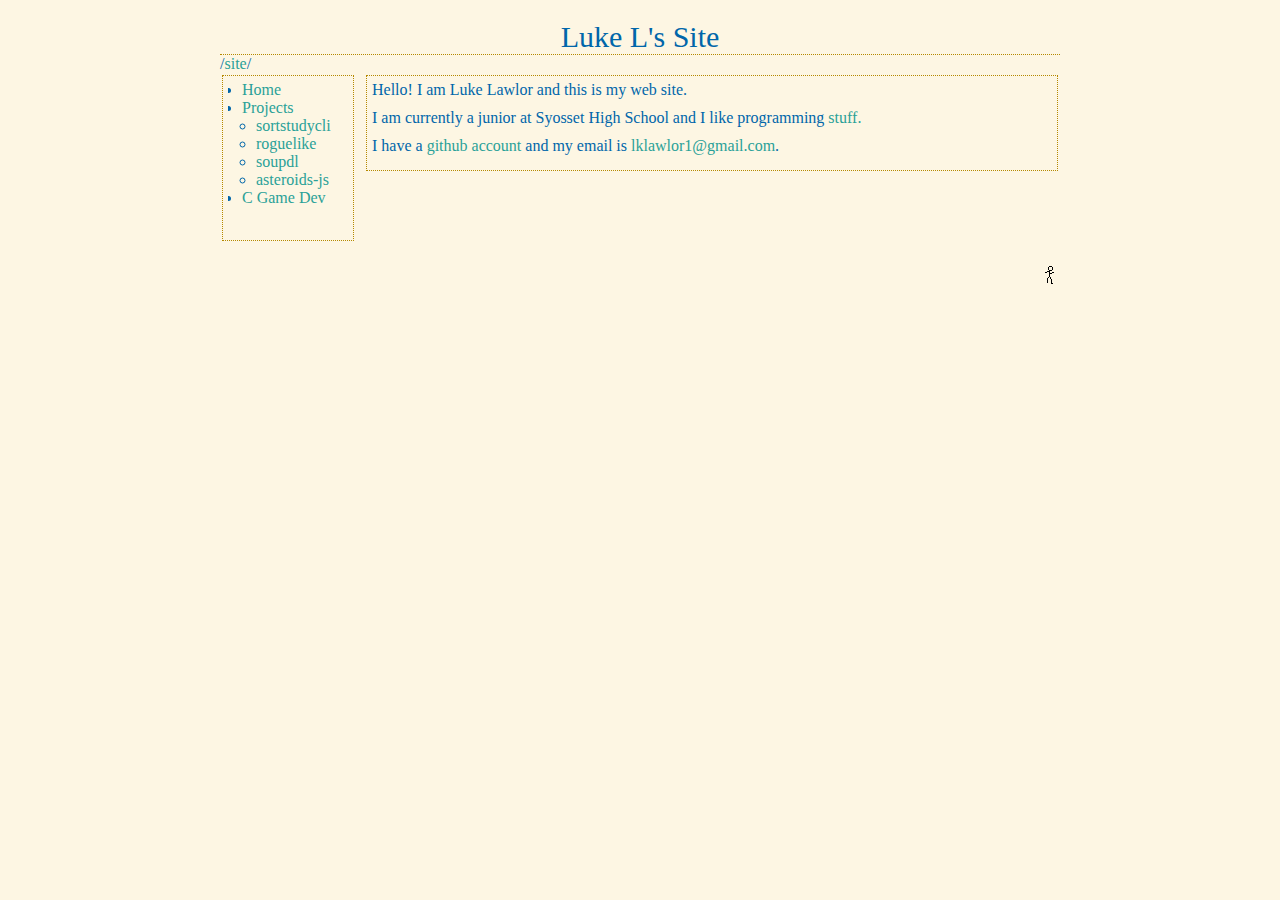
==== index.html @ 96b1d0db "added index.html" ====
<!DOCTYPE html>
<html>
<head>
	<meta charset="UTF-8">
	<link rel="icon" href="img/misc/ness.png">
	<link rel="stylesheet" href="style.css">
	<title>Luke L's site</title>
</head>
<body>
	<div id="wrapper">
		<div id="title">
			Luke L's Site
		</div>
		<div id="directory">
			/<a href="/">site</a>/<div id="directory-text"></div>
		</div>
		<table><tr>
			<td id="td-navmenu">
				<div id="navmenu" class="box">
					<embed src="navmenu.html">
				</div>
			</td>
			<td id="td-content">
				<div id="content" class="box">
					<p>Hello! I am Luke Lawlor and this is my web site.</p>
					<p>I am currently a junior at Syosset High School and I like programming <a href="projects/index.html">stuff.</a></p>
					<p>I have a <a href="https://github.com/lukelawlor">github account</a> and my email is <a href="mailto://lklawlor1@gmail.com">lklawlor1@gmail.com</a>.</p>
				</div>
			</td>
		</tr></table>
		<div id="footer">
			<img src="img/misc/stick.gif">
		</div>
	</div>
	<script type="text/javascript" src="script.js"></script>
</body>
</html>
---- style.css ----
:root{
	--def-border: 1px dotted #b58900;
}
a{
	color: #2aa198;
	text-decoration: none;
}
a:hover{
	color: #dc322f;
}
*{
	margin: 0;
	padding: 0;
}
body{
	background-color: #fdf6e3;
	color: #0066aa;
	font-family: 'Times New Roman', serif;
}
ul{
	padding-left: 14px;
}
p{
	padding-bottom: 10px;
}
#wrapper{
	max-width: 840px;
	padding: 20px;
	margin: auto;
}
#title{
	border-bottom: var(--def-border);
	text-align: center;
	font-size: 30px;
}
#directory{

}
#directory-text{
	display: inline-block;
}
#navmenu{
	border: var(--def-border);
}
#navmenu embed{
	max-width: 120px;
}
#content{
	border: var(--def-border);
}
#wrapper table td{
	vertical-align: top;
}
#td-navmenu{
	border-right: 10px solid transparent;
}
#td-content{
	width: 100%;
}
#footer{
	padding-top: 20px;
	text-align: right;
}
.box{
	padding: 5px;
}
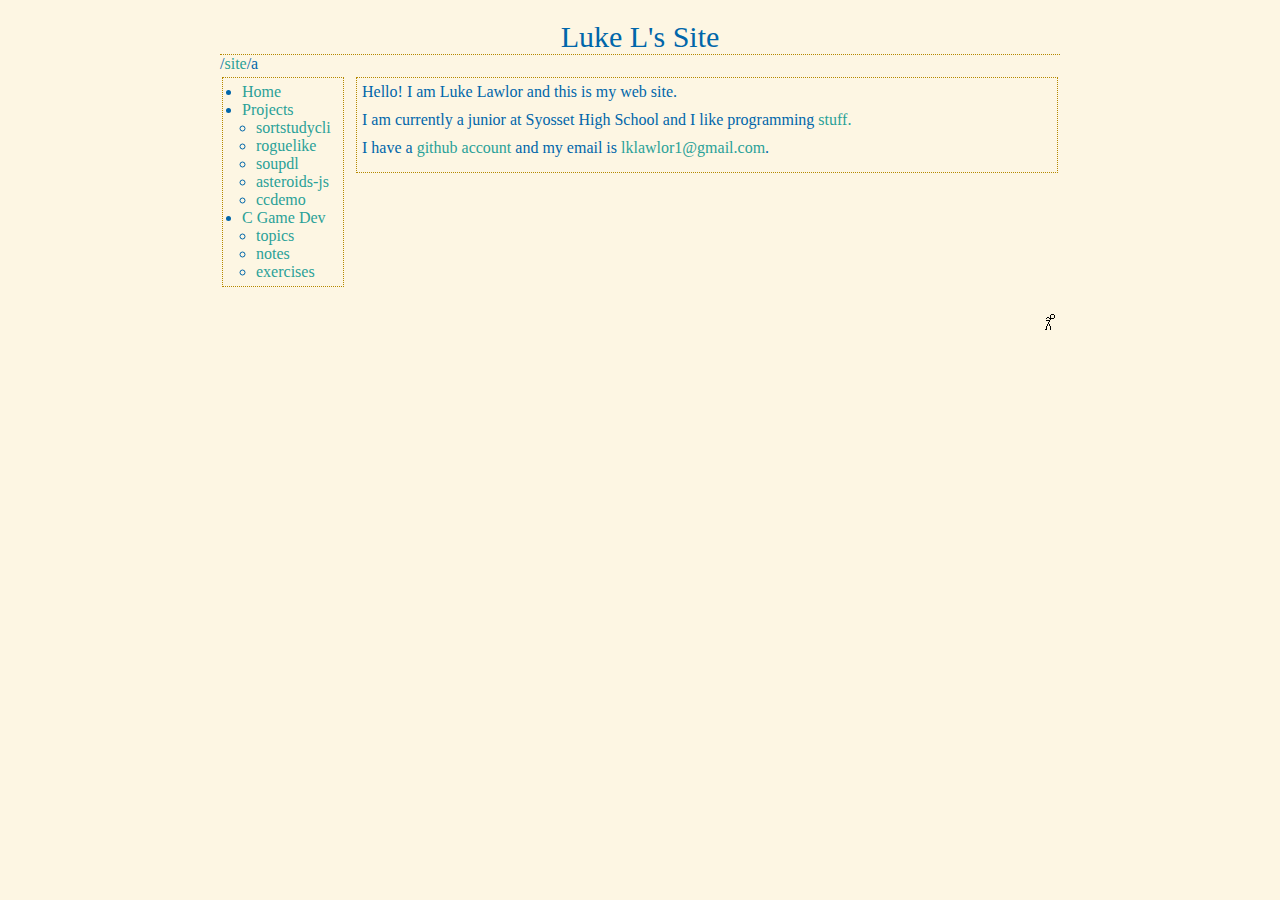
==== commit 1c1891f5: "modified navmenu" ====
--- a/index.html
+++ b/index.html
@@ -4,20 +4,22 @@
 	<meta charset="UTF-8">
 	<link rel="icon" href="img/misc/ness.png">
 	<link rel="stylesheet" href="style.css">
-	<title>Luke L's site</title>
+	<title>C Game Dev Group</title>
 </head>
 <body>
 	<div id="wrapper">
-		<div id="title">
-			Luke L's Site
-		</div>
-		<div id="directory">
-			/<a href="/">site</a>/<div id="directory-text"></div>
-		</div>
-		<table><tr>
+		<div id="title"></div>
+		<div id="directory"></div>
+		<table>
+		<tr>
+			<td id="td-navmenu-small">
+				<div id="navmenu-small" class="box">
+				</div>
+			</td>
+		</tr>
+		<tr>
 			<td id="td-navmenu">
 				<div id="navmenu" class="box">
-					<embed src="navmenu.html">
 				</div>
 			</td>
 			<td id="td-content">
@@ -27,11 +29,12 @@
 					<p>I have a <a href="https://github.com/lukelawlor">github account</a> and my email is <a href="mailto://lklawlor1@gmail.com">lklawlor1@gmail.com</a>.</p>
 				</div>
 			</td>
-		</tr></table>
+		</tr>
+		</table>
 		<div id="footer">
 			<img src="img/misc/stick.gif">
 		</div>
 	</div>
-	<script type="text/javascript" src="script.js"></script>
+	<script src="script.js"></script>
 </body>
 </html>
--- a/style.css
+++ b/style.css
@@ -23,6 +23,10 @@
 p{
 	padding-bottom: 10px;
 }
+h1{
+	font-size: 24px;
+	font-weight: normal;
+}
 #wrapper{
 	max-width: 840px;
 	padding: 20px;
@@ -33,26 +37,23 @@
 	text-align: center;
 	font-size: 30px;
 }
-#directory{
-
-}
-#directory-text{
-	display: inline-block;
-}
 #navmenu{
-	border: var(--def-border);
-}
-#navmenu embed{
-	max-width: 120px;
-}
-#content{
-	border: var(--def-border);
+	min-width: 110px;
 }
 #wrapper table td{
 	vertical-align: top;
 }
 #td-navmenu{
 	border-right: 10px solid transparent;
+}
+#td-navmenu-small{
+	display: none;
+	width: 100%;
+	border-bottom: 10px solid transparent;
+}
+@media only screen and (max-width: 600px){
+	#td-navmenu{display: none;}
+	#td-navmenu-small{display: block !important;}
 }
 #td-content{
 	width: 100%;
@@ -61,6 +62,10 @@
 	padding-top: 20px;
 	text-align: right;
 }
+.center{
+	text-align: center;
+}
 .box{
+	border: var(--def-border);
 	padding: 5px;
 }
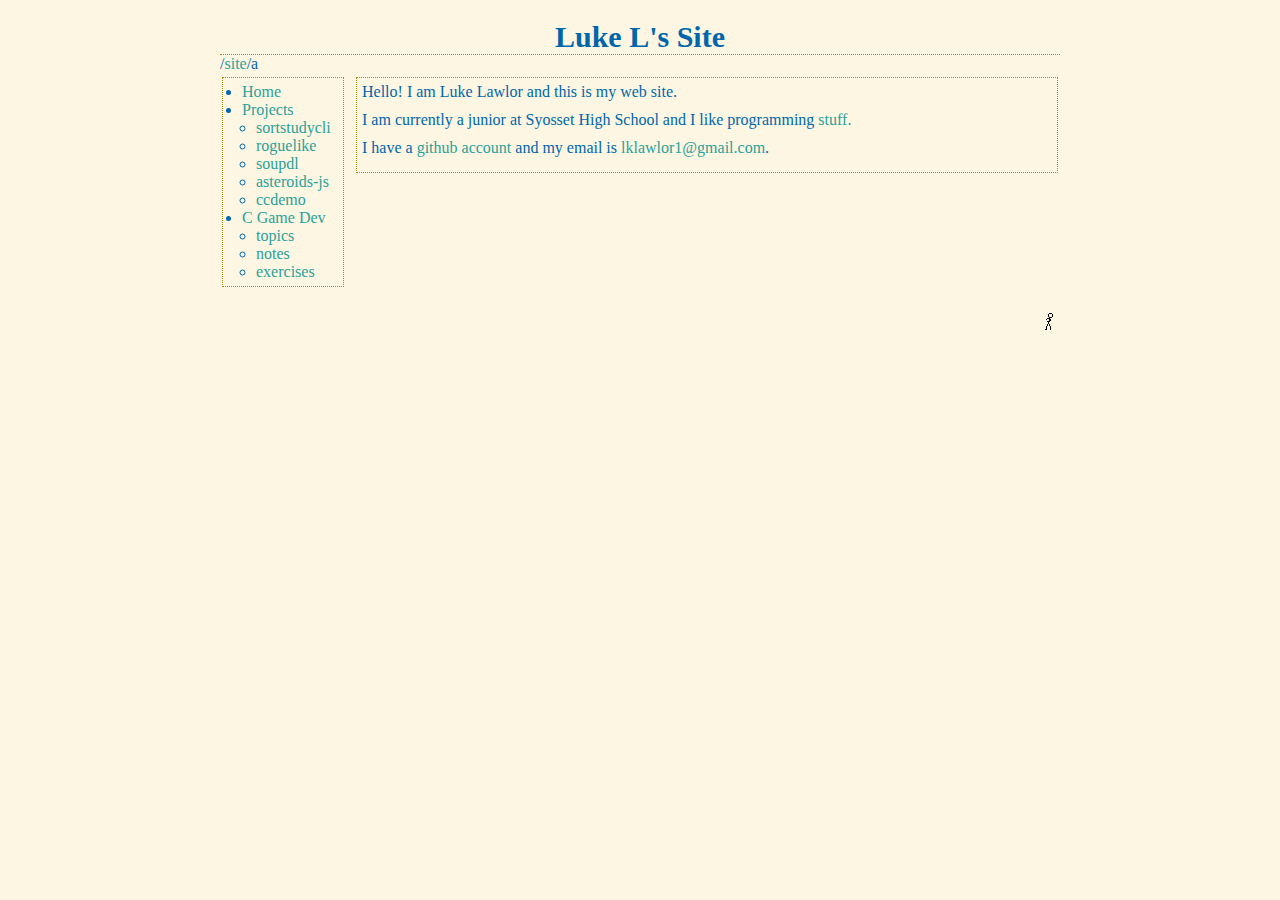
==== commit 0d48a1e6: "cgd topics & notes" ====
--- a/index.html
+++ b/index.html
@@ -4,7 +4,7 @@
 	<meta charset="UTF-8">
 	<link rel="icon" href="img/misc/ness.png">
 	<link rel="stylesheet" href="style.css">
-	<title>C Game Dev Group</title>
+	<title>Luke L's Site</title>
 </head>
 <body>
 	<div id="wrapper">
--- a/style.css
+++ b/style.css
@@ -1,12 +1,15 @@
 :root{
 	--def-border: 1px dotted #b58900;
+	--col-red: #dc322f;
+	--col-green: #2aa198;
+	--col-blue: #0066aa;
 }
 a{
-	color: #2aa198;
+	color: var(--col-green);
 	text-decoration: none;
 }
 a:hover{
-	color: #dc322f;
+	color: var(--col-red);
 }
 *{
 	margin: 0;
@@ -14,7 +17,7 @@
 }
 body{
 	background-color: #fdf6e3;
-	color: #0066aa;
+	color: var(--col-blue);
 	font-family: 'Times New Roman', serif;
 }
 ul{
@@ -25,7 +28,15 @@
 }
 h1{
 	font-size: 24px;
-	font-weight: normal;
+	font-weight: bold;
+}
+h2{
+	font-size: 18px;
+	font-weight: bold;
+}
+hr{
+	border: 0px;
+	height: 40px;
 }
 #wrapper{
 	max-width: 840px;
@@ -36,6 +47,7 @@
 	border-bottom: var(--def-border);
 	text-align: center;
 	font-size: 30px;
+	font-weight: bold;
 }
 #navmenu{
 	min-width: 110px;
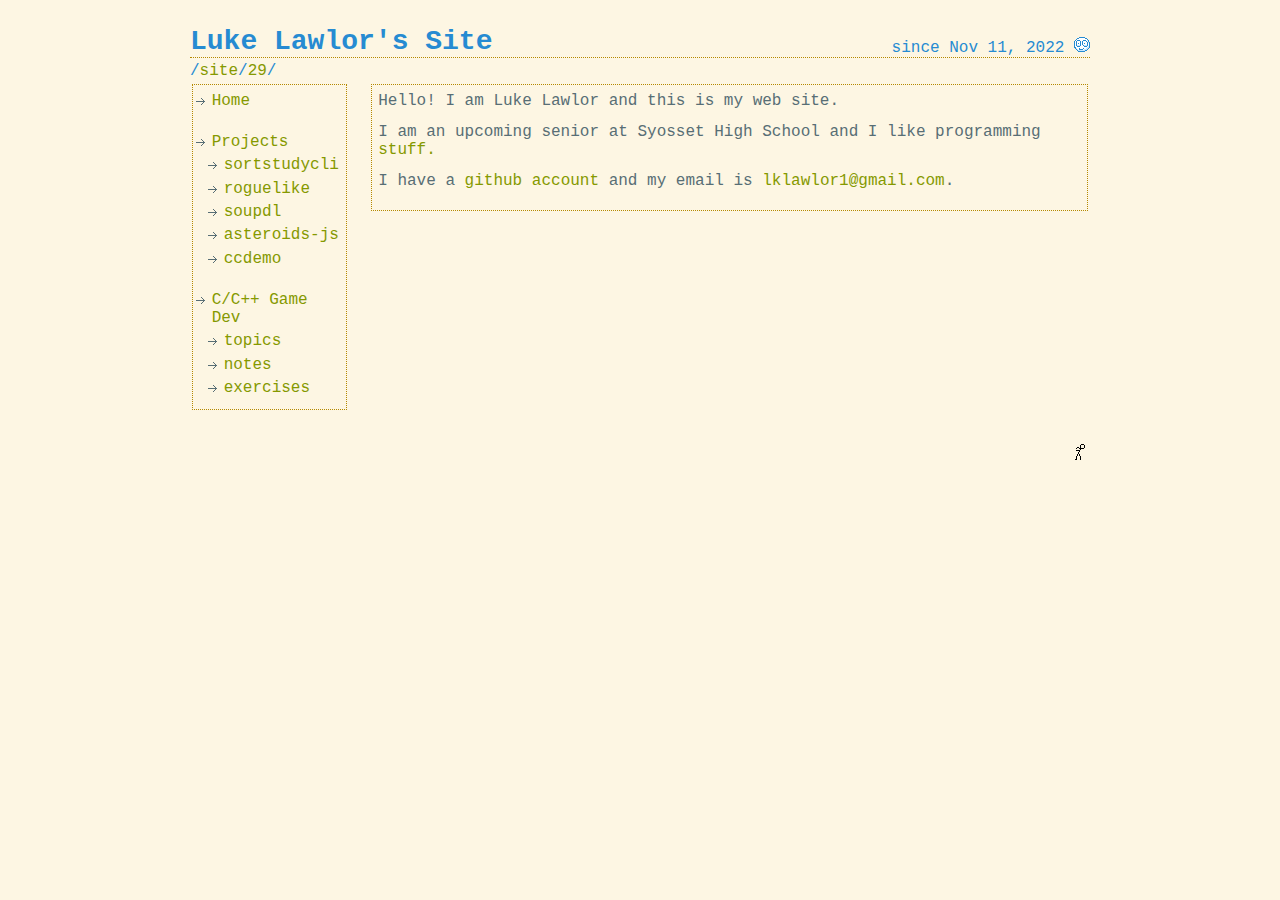
==== commit a807d45a: "changed style.css & moved default html skeleton for each page into script.js" ====
--- a/index.html
+++ b/index.html
@@ -2,39 +2,15 @@
 <html>
 <head>
 	<meta charset="UTF-8">
-	<link rel="icon" href="img/misc/ness.png">
+	<link rel="icon" href="img/misc/favicon.png">
 	<link rel="stylesheet" href="style.css">
-	<title>Luke L's Site</title>
+	<title>Luke Lawlor's Site</title>
 </head>
 <body>
-	<div id="wrapper">
-		<div id="title"></div>
-		<div id="directory"></div>
-		<table>
-		<tr>
-			<td id="td-navmenu-small">
-				<div id="navmenu-small" class="box">
-				</div>
-			</td>
-		</tr>
-		<tr>
-			<td id="td-navmenu">
-				<div id="navmenu" class="box">
-				</div>
-			</td>
-			<td id="td-content">
-				<div id="content" class="box">
-					<p>Hello! I am Luke Lawlor and this is my web site.</p>
-					<p>I am currently a junior at Syosset High School and I like programming <a href="projects/index.html">stuff.</a></p>
-					<p>I have a <a href="https://github.com/lukelawlor">github account</a> and my email is <a href="mailto://lklawlor1@gmail.com">lklawlor1@gmail.com</a>.</p>
-				</div>
-			</td>
-		</tr>
-		</table>
-		<div id="footer">
-			<img src="img/misc/stick.gif">
-		</div>
-	</div>
+	<p>Hello! I am Luke Lawlor and this is my web site.</p>
+	<p>I am an upcoming senior at Syosset High School and I like programming <a href="projects/index.html">stuff.</a></p>
+	<p>I have a <a href="https://github.com/lukelawlor">github account</a> and my email is <a href="mailto://lklawlor1@gmail.com">lklawlor1@gmail.com</a>.</p>
+
 	<script src="script.js"></script>
 </body>
 </html>
--- a/style.css
+++ b/style.css
@@ -1,77 +1,114 @@
 :root{
-	--def-border: 1px dotted #b58900;
 	--col-red: #dc322f;
-	--col-green: #2aa198;
-	--col-blue: #0066aa;
+	--col-green: #859900;
+	--col-blue: #268bd2;
+	--col-orange: #b58900;
+	--col-fg: #586e75;
+	--col-bg: #fdf6e3;
+
+	--def-border: 1px dotted var(--col-orange);
+}
+/* changing the cursor selection colors */
+::selection{
+	color: var(--col-bg);
+	background: var(--col-fg);
+}
+*{
+	margin: 0;
+	padding: 0;
+}
+body{
+	color: var(--col-fg);
+	background-color: var(--col-bg);
+	font-family: 'Courier';
+	font-size: 12pt;
+}
+p{
+	padding-bottom: 10pt;
+}
+h1{
+	color: var(--col-blue);
+	font-size: 21pt;
+	font-weight: bold;
+}
+h2{
+	color: var(--col-blue);
+	font-size: 15pt;
+	font-weight: bold;
+}
+hr{
+	border: 0;
+	height: 40px;
+}
+ul{
+	padding-left: 12px;
+	list-style-image: url('img/misc/bullet.png');
+}
+li{
+	padding-bottom: 4pt;
 }
 a{
 	color: var(--col-green);
 	text-decoration: none;
 }
 a:hover{
-	color: var(--col-red);
+	color: var(--col-bg);
+	background-color: var(--col-green);
 }
-*{
-	margin: 0;
-	padding: 0;
-}
-body{
-	background-color: #fdf6e3;
-	color: var(--col-blue);
-	font-family: 'Times New Roman', serif;
-}
-ul{
-	padding-left: 14px;
-}
-p{
-	padding-bottom: 10px;
-}
-h1{
-	font-size: 24px;
-	font-weight: bold;
-}
-h2{
-	font-size: 18px;
-	font-weight: bold;
-}
-hr{
-	border: 0px;
-	height: 40px;
-}
+/* div that every element in the body besides itself is wrapped in */
 #wrapper{
-	max-width: 840px;
-	padding: 20px;
+	max-width: 900px;
+	padding: 26px;
 	margin: auto;
 }
+#header{
+	color: var(--col-blue);
+	border-bottom: var(--def-border);
+	display: flex;
+	justify-content: space-evenly;
+}
 #title{
-	border-bottom: var(--def-border);
-	text-align: center;
-	font-size: 30px;
 	font-weight: bold;
+	font-size: 21pt;
+	text-align: left;
+	flex-grow: 1;
+}
+#subtitle{
+	text-align: right;
+	align-self: flex-end;
+	flex-grow: 1;
 }
 #navmenu{
-	min-width: 110px;
+	min-width: 100px;
 }
-#wrapper table td{
+table{
+	width: 100%;
+}
+td{
 	vertical-align: top;
 }
+/* shows the file path of the current page with clickable links */
+#directory{
+	color: var(--col-blue);
+	padding-top: 4px;
+	overflow: scroll;
+}
 #td-navmenu{
-	border-right: 10px solid transparent;
+	border-right: 22px solid transparent;
 }
+/* the version of the navigation menu shown on small displays */
 #td-navmenu-small{
 	display: none;
-	width: 100%;
-	border-bottom: 10px solid transparent;
-}
-@media only screen and (max-width: 600px){
-	#td-navmenu{display: none;}
-	#td-navmenu-small{display: block !important;}
+	border-bottom: 20px solid transparent;
 }
 #td-content{
 	width: 100%;
 }
+#td-content img{
+	max-width: 100%;
+}
 #footer{
-	padding-top: 20px;
+	padding-top: 20pt;
 	text-align: right;
 }
 .center{
@@ -79,5 +116,10 @@
 }
 .box{
 	border: var(--def-border);
-	padding: 5px;
+	padding: 5pt;
 }
+/* show td-navmenu-small when the screen is small enough */
+@media only screen and (max-width: 560pt){
+	#td-navmenu{display: none !important;}
+	#td-navmenu-small{display: block !important;}
+}
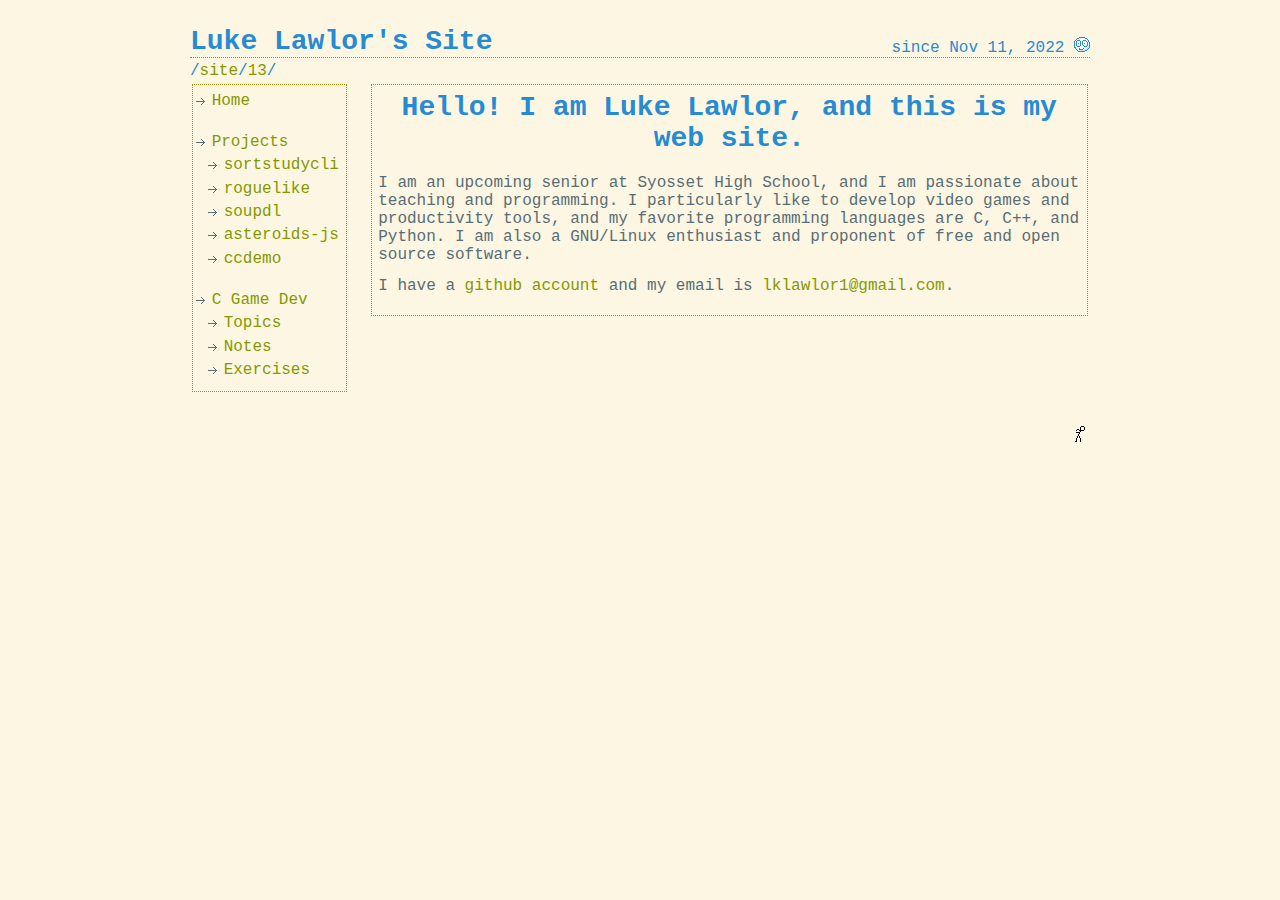
==== commit d2c9e507: "updated home page" ====
--- a/index.html
+++ b/index.html
@@ -7,8 +7,12 @@
 	<title>Luke Lawlor's Site</title>
 </head>
 <body>
-	<p>Hello! I am Luke Lawlor and this is my web site.</p>
-	<p>I am an upcoming senior at Syosset High School and I like programming <a href="projects/index.html">stuff.</a></p>
+	<h1 class="center" style="padding-bottom: 20px;">Hello! I am Luke Lawlor, and this is my web site.</h1>
+	<p>
+		I am an upcoming senior at Syosset High School, and I am passionate about teaching and programming.
+		I particularly like to develop video games and productivity tools, and my favorite programming languages are C, C++, and Python.
+		I am also a GNU/Linux enthusiast and proponent of free and open source software.
+	</p>
 	<p>I have a <a href="https://github.com/lukelawlor">github account</a> and my email is <a href="mailto://lklawlor1@gmail.com">lklawlor1@gmail.com</a>.</p>
 
 	<script src="script.js"></script>
--- a/style.css
+++ b/style.css
@@ -91,7 +91,7 @@
 #directory{
 	color: var(--col-blue);
 	padding-top: 4px;
-	overflow: scroll;
+	overflow: hidden;
 }
 #td-navmenu{
 	border-right: 22px solid transparent;
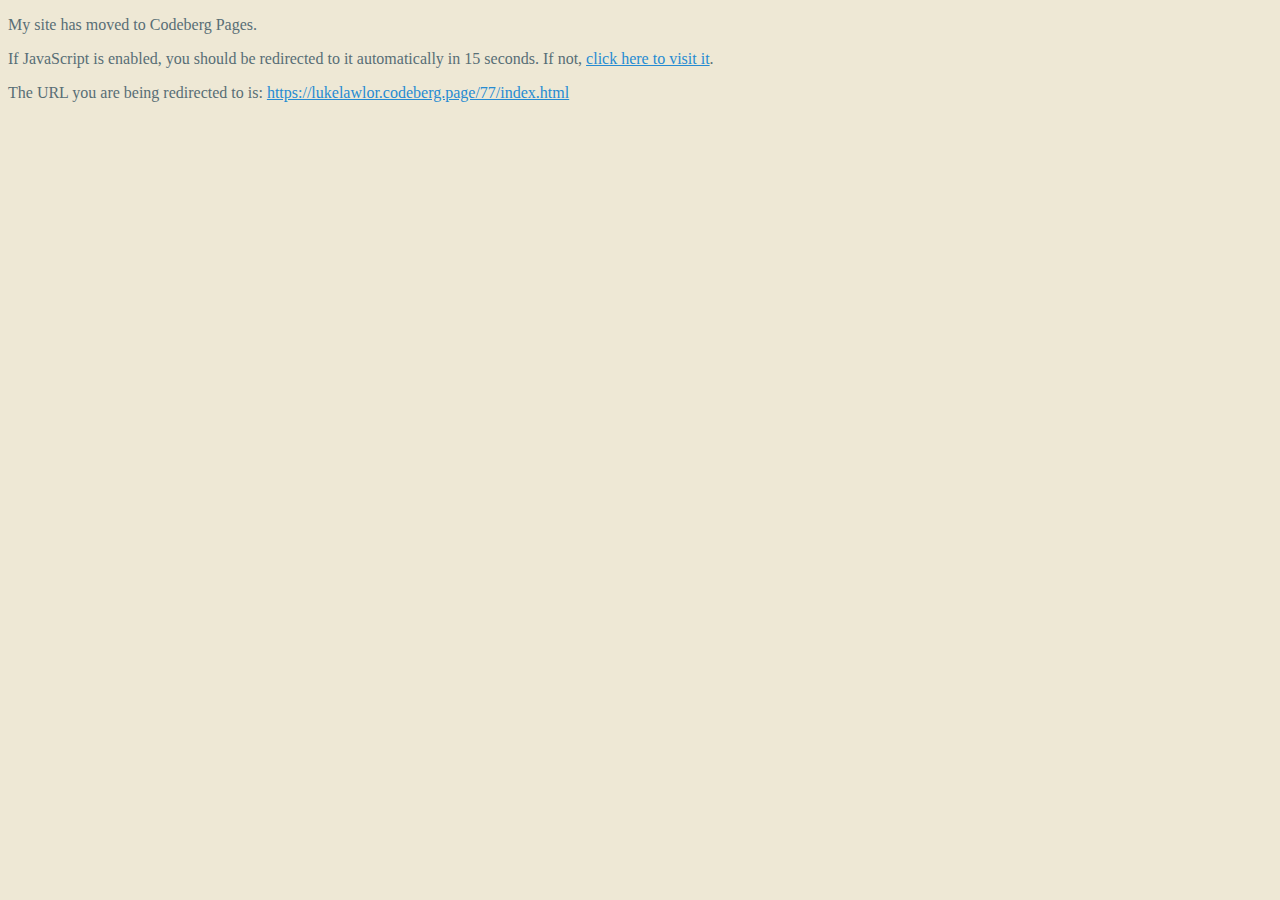
==== commit 926145f6: "replaced old site with redirect to new version" ====
--- a/index.html
+++ b/index.html
@@ -1,20 +1,22 @@
 <!DOCTYPE html>
 <html>
-<head>
-	<meta charset="UTF-8">
-	<link rel="icon" href="img/misc/favicon.png">
-	<link rel="stylesheet" href="style.css">
-	<title>Luke Lawlor's Site</title>
-</head>
-<body>
-	<h1 class="center" style="padding-bottom: 20px;">Hello! I am Luke Lawlor, and this is my web site.</h1>
-	<p>
-		I am an upcoming senior at Syosset High School, and I am passionate about teaching and programming.
-		I particularly like to develop video games and productivity tools, and my favorite programming languages are C, C++, and Python.
-		I am also a GNU/Linux enthusiast and proponent of free and open source software.
-	</p>
-	<p>I have a <a href="https://github.com/lukelawlor">github account</a> and my email is <a href="mailto://lklawlor1@gmail.com">lklawlor1@gmail.com</a>.</p>
-
-	<script src="script.js"></script>
-</body>
+	<head>
+		<meta charset="UTF-8">
+		<link rel="icon" href="favicon.png">
+		<link rel="stylesheet" href="style.css">
+		<title>Luke Lawlor's Site Redirect</title>
+	</head>
+	<body>
+		<p>My site has moved to Codeberg Pages.</p>
+		<p>
+			If JavaScript is enabled, you should be redirected to it automatically in 15 seconds. 
+			If not,
+			<a href="https://lukelawlor.codeberg.page">click here to visit it</a>.
+		</p>
+		<p>
+			The URL you are being redirected to is: 
+			<a id="redirect-elem"></a>
+		</p>
+		<script type="text/javascript" src="redirect.js"></script>
+	</body>
 </html>
--- a/style.css
+++ b/style.css
@@ -1,125 +1,5 @@
-:root{
-	--col-red: #dc322f;
-	--col-green: #859900;
-	--col-blue: #268bd2;
-	--col-orange: #b58900;
-	--col-fg: #586e75;
-	--col-bg: #fdf6e3;
-
-	--def-border: 1px dotted var(--col-orange);
+body{
+	background-color: #eee8d5;
+	color: #586e75;
 }
-/* changing the cursor selection colors */
-::selection{
-	color: var(--col-bg);
-	background: var(--col-fg);
-}
-*{
-	margin: 0;
-	padding: 0;
-}
-body{
-	color: var(--col-fg);
-	background-color: var(--col-bg);
-	font-family: 'Courier';
-	font-size: 12pt;
-}
-p{
-	padding-bottom: 10pt;
-}
-h1{
-	color: var(--col-blue);
-	font-size: 21pt;
-	font-weight: bold;
-}
-h2{
-	color: var(--col-blue);
-	font-size: 15pt;
-	font-weight: bold;
-}
-hr{
-	border: 0;
-	height: 40px;
-}
-ul{
-	padding-left: 12px;
-	list-style-image: url('img/misc/bullet.png');
-}
-li{
-	padding-bottom: 4pt;
-}
-a{
-	color: var(--col-green);
-	text-decoration: none;
-}
-a:hover{
-	color: var(--col-bg);
-	background-color: var(--col-green);
-}
-/* div that every element in the body besides itself is wrapped in */
-#wrapper{
-	max-width: 900px;
-	padding: 26px;
-	margin: auto;
-}
-#header{
-	color: var(--col-blue);
-	border-bottom: var(--def-border);
-	display: flex;
-	justify-content: space-evenly;
-}
-#title{
-	font-weight: bold;
-	font-size: 21pt;
-	text-align: left;
-	flex-grow: 1;
-}
-#subtitle{
-	text-align: right;
-	align-self: flex-end;
-	flex-grow: 1;
-}
-#navmenu{
-	min-width: 100px;
-}
-table{
-	width: 100%;
-}
-td{
-	vertical-align: top;
-}
-/* shows the file path of the current page with clickable links */
-#directory{
-	color: var(--col-blue);
-	padding-top: 4px;
-	overflow: hidden;
-}
-#td-navmenu{
-	border-right: 22px solid transparent;
-}
-/* the version of the navigation menu shown on small displays */
-#td-navmenu-small{
-	display: none;
-	border-bottom: 20px solid transparent;
-}
-#td-content{
-	width: 100%;
-}
-#td-content img{
-	max-width: 100%;
-}
-#footer{
-	padding-top: 20pt;
-	text-align: right;
-}
-.center{
-	text-align: center;
-}
-.box{
-	border: var(--def-border);
-	padding: 5pt;
-}
-/* show td-navmenu-small when the screen is small enough */
-@media only screen and (max-width: 560pt){
-	#td-navmenu{display: none !important;}
-	#td-navmenu-small{display: block !important;}
-}
+a{ color: #268bd2; }
